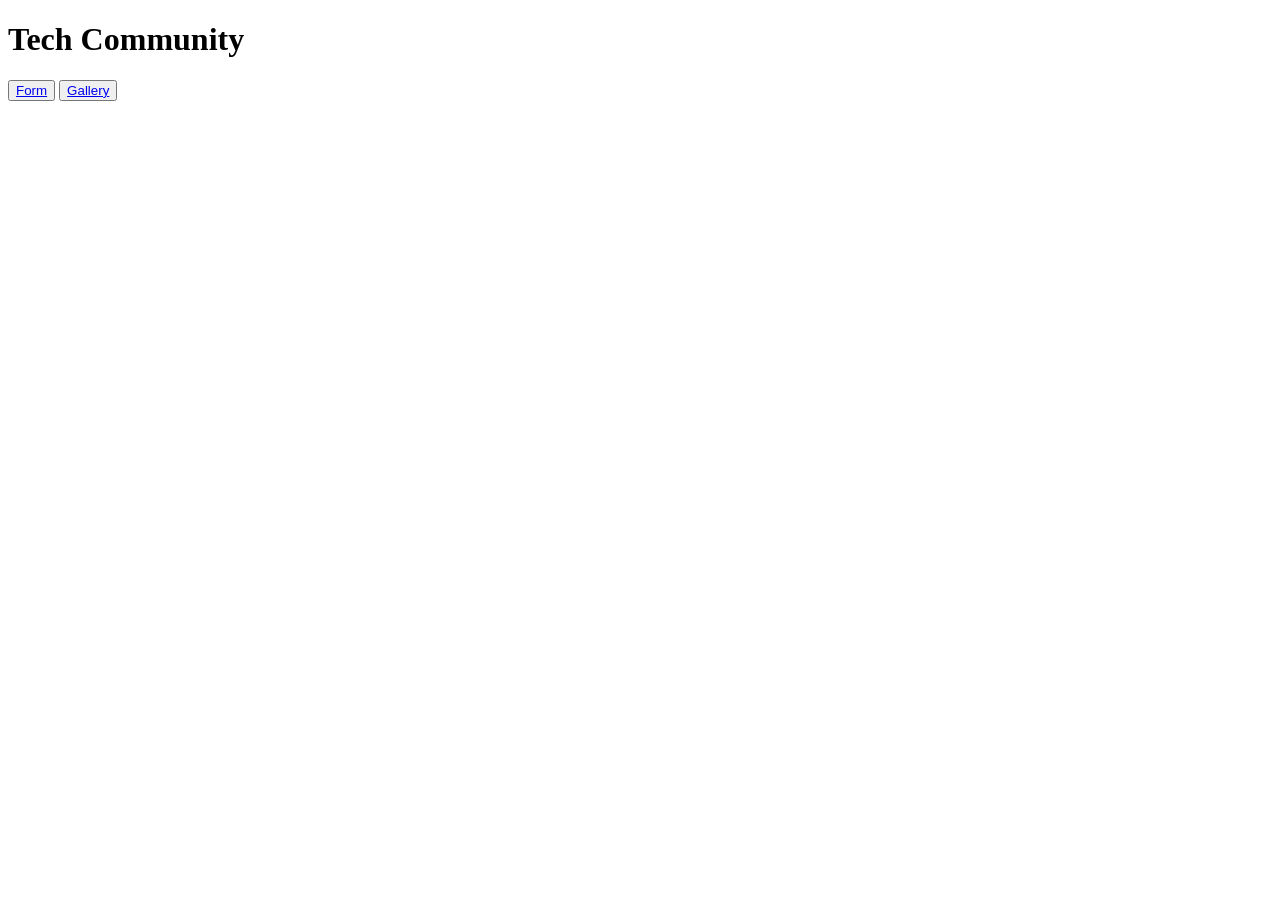
==== index.html @ 1d56e662 "first commit" ====
<!DOCTYPE html>
<html lang="en">
<head>
    <meta charset="UTF-8">
    <meta name="viewport" content="width=device-width, initial-scale=1.0">
    <title>Tech Community</title>
    <link rel="stylesheet" href="styles.css">
</head>
<body>
    <h1>Tech Community</h1>
    <button><a href="form.html">Form</a></button>
    <button><a href="gallery.html">Gallery</a></button>
</body>
</html>
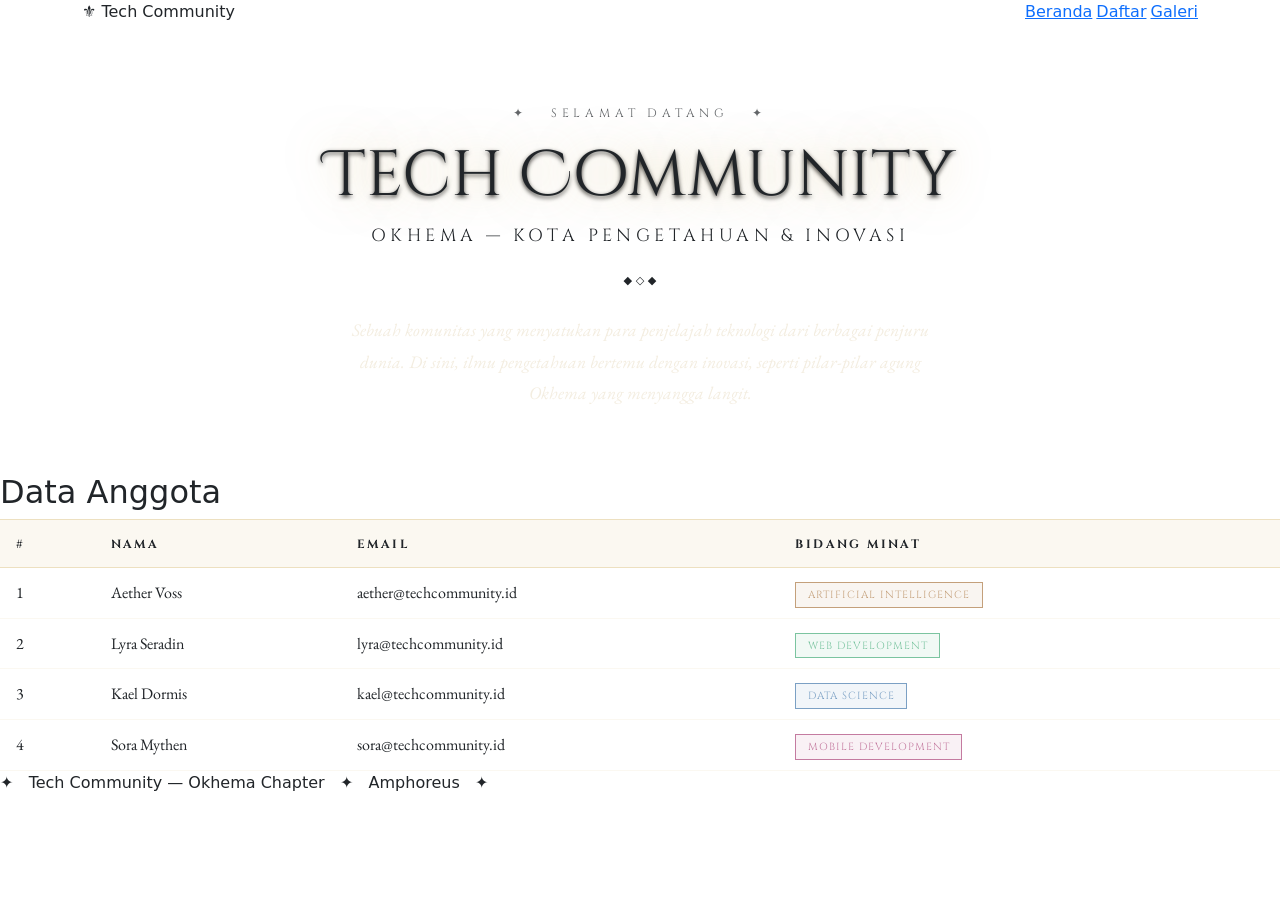
==== commit 72f5428c: "melengkapi dan mengubah isi file" ====
--- a/index.html
+++ b/index.html
@@ -1,14 +1,104 @@
 <!DOCTYPE html>
-<html lang="en">
+<html lang="id">
 <head>
     <meta charset="UTF-8">
     <meta name="viewport" content="width=device-width, initial-scale=1.0">
     <title>Tech Community</title>
-    <link rel="stylesheet" href="styles.css">
+    <link href="https://cdn.jsdelivr.net/npm/bootstrap@5.3.3/dist/css/bootstrap.min.css" rel="stylesheet">
+    <link href="https://fonts.googleapis.com/css2?family=Cinzel+Decorative:wght@400;700;900&family=Cinzel:wght@400;600;700&family=EB+Garamond:ital,wght@0,400;0,500;1,400&display=swap" rel="stylesheet">
+    <link rel="stylesheet" href="./okhema-base.css">
+    <link rel="stylesheet" href="./index.css">
 </head>
 <body>
-    <h1>Tech Community</h1>
-    <button><a href="form.html">Form</a></button>
-    <button><a href="gallery.html">Gallery</a></button>
+
+    <!-- NAVBAR -->
+    <nav class="navbar-okhema">
+        <div class="container d-flex align-items-center justify-content-between flex-wrap gap-2">
+            <span class="navbar-brand-text">⚜ Tech Community</span>
+            <div class="d-flex gap-1">
+                <a href="./index.html"   class="nav-link-okhema active">Beranda</a>
+                <a href="./form.html"    class="nav-link-okhema">Daftar</a>
+                <a href="./gallery.html" class="nav-link-okhema">Galeri</a>
+            </div>
+        </div>
+    </nav>
+
+    <!-- HERO -->
+    <section class="hero">
+        <div class="pillar-left"></div>
+        <div class="pillar-right"></div>
+
+        <p class="hero-ornament fade-up">✦ &nbsp; Selamat Datang &nbsp; ✦</p>
+        <h1 class="hero-title fade-up-d1">Tech Community</h1>
+        <p class="hero-subtitle fade-up-d2">Okhema — Kota Pengetahuan &amp; Inovasi</p>
+
+        <div class="hero-divider fade-up-d3">
+            <div class="line"></div>
+            <span class="gem">◆ ◇ ◆</span>
+            <div class="line"></div>
+        </div>
+
+        <p class="hero-desc fade-up-d4">
+            Sebuah komunitas yang menyatukan para penjelajah teknologi dari berbagai penjuru dunia.
+            Di sini, ilmu pengetahuan bertemu dengan inovasi, seperti pilar-pilar agung Okhema
+            yang menyangga langit.
+        </p>
+    </section>
+
+    <!-- MAIN CONTENT -->
+    <div class="container-main">
+        <div class="section-card fade-up">
+            <div class="corner-br"></div>
+            <h2 class="section-title">Data Anggota</h2>
+
+            <div class="table-responsive">
+                <table class="table-okhema" id="memberTable">
+                    <thead>
+                        <tr>
+                            <th>#</th>
+                            <th>Nama</th>
+                            <th>Email</th>
+                            <th>Bidang Minat</th>
+                        </tr>
+                    </thead>
+                    <tbody id="staticRows">
+                        <tr>
+                            <td>1</td>
+                            <td>Aether Voss</td>
+                            <td>aether@techcommunity.id</td>
+                            <td><span class="badge-minat badge-ai">Artificial Intelligence</span></td>
+                        </tr>
+                        <tr>
+                            <td>2</td>
+                            <td>Lyra Seradin</td>
+                            <td>lyra@techcommunity.id</td>
+                            <td><span class="badge-minat badge-web">Web Development</span></td>
+                        </tr>
+                        <tr>
+                            <td>3</td>
+                            <td>Kael Dormis</td>
+                            <td>kael@techcommunity.id</td>
+                            <td><span class="badge-minat badge-data">Data Science</span></td>
+                        </tr>
+                        <tr>
+                            <td>4</td>
+                            <td>Sora Mythen</td>
+                            <td>sora@techcommunity.id</td>
+                            <td><span class="badge-minat badge-mobile">Mobile Development</span></td>
+                        </tr>
+                    </tbody>
+                    <tbody id="newEntries"></tbody>
+                </table>
+            </div>
+        </div>
+    </div>
+
+    <!-- FOOTER -->
+    <footer>
+        ✦ &nbsp; Tech Community — Okhema Chapter &nbsp; ✦ &nbsp; Amphoreus &nbsp; ✦
+    </footer>
+
+    <script src="https://cdn.jsdelivr.net/npm/bootstrap@5.3.3/dist/js/bootstrap.bundle.min.js"></script>
+    <script src="./index.js"></script>
 </body>
 </html>
--- a/index.css
+++ b/index.css
@@ -0,0 +1,155 @@
+/* ============================================================
+   index.css — Styles specific to index.html (Beranda)
+   Tech Community | Okhema / Amphoreus Theme
+   ============================================================ */
+
+/* === HERO SECTION === */
+.hero {
+    position: relative;
+    text-align: center;
+    padding: 5rem 1rem 4rem;
+    overflow: hidden;
+    z-index: 1;
+}
+
+.pillar-left,
+.pillar-right {
+    position: absolute;
+    top: 0;
+    bottom: 0;
+    width: 4px;
+    background: linear-gradient(
+        180deg,
+        transparent,
+        var(--gold-dark) 30%,
+        var(--gold) 50%,
+        var(--gold-dark) 70%,
+        transparent
+    );
+    opacity: 0.3;
+}
+
+.pillar-left  { left: 3rem; }
+.pillar-right { right: 3rem; }
+
+.hero-ornament {
+    font-family: 'Cinzel', serif;
+    font-size: 0.75rem;
+    letter-spacing: 0.4em;
+    text-transform: uppercase;
+    color: var(--gold);
+    opacity: 0.7;
+    margin-bottom: 1rem;
+}
+
+.hero-title {
+    font-family: 'Cinzel Decorative', serif;
+    font-size: clamp(2rem, 6vw, 4rem);
+    color: var(--gold-light);
+    text-shadow:
+        0 0 40px rgba(201,168,76,0.5),
+        0 2px 4px rgba(0,0,0,0.8);
+    line-height: 1.2;
+    margin-bottom: 0.5rem;
+}
+
+.hero-subtitle {
+    font-family: 'Cinzel', serif;
+    font-size: clamp(0.85rem, 2vw, 1.1rem);
+    letter-spacing: 0.25em;
+    color: var(--accent);
+    text-transform: uppercase;
+    margin-bottom: 1.5rem;
+}
+
+.hero-divider {
+    display: flex;
+    align-items: center;
+    justify-content: center;
+    gap: 0.75rem;
+    margin: 1.5rem auto;
+    max-width: 400px;
+}
+
+.hero-divider .line {
+    flex: 1;
+    height: 1px;
+    background: linear-gradient(90deg, transparent, var(--gold-dark), transparent);
+}
+
+.hero-divider .gem {
+    color: var(--gold);
+    font-size: 0.7rem;
+}
+
+.hero-desc {
+    font-family: 'EB Garamond', serif;
+    font-size: 1.1rem;
+    color: rgba(240,232,216,0.8);
+    max-width: 600px;
+    margin: 0 auto;
+    line-height: 1.8;
+    font-style: italic;
+}
+
+/* === MEMBER TABLE === */
+.table-okhema {
+    border-collapse: separate;
+    border-spacing: 0;
+    width: 100%;
+    font-family: 'EB Garamond', serif;
+}
+
+.table-okhema thead th {
+    font-family: 'Cinzel', serif;
+    font-size: 0.75rem;
+    letter-spacing: 0.2em;
+    text-transform: uppercase;
+    color: var(--gold);
+    background: rgba(201,168,76,0.08);
+    border-top: 1px solid rgba(201,168,76,0.3);
+    border-bottom: 1px solid rgba(201,168,76,0.3);
+    padding: 0.9rem 1rem;
+}
+
+.table-okhema tbody tr {
+    transition: background 0.2s;
+}
+
+.table-okhema tbody tr:hover {
+    background: rgba(201,168,76,0.05);
+}
+
+.table-okhema tbody td {
+    padding: 0.8rem 1rem;
+    border-bottom: 1px solid rgba(201,168,76,0.08);
+    color: var(--text-light);
+    font-size: 1rem;
+}
+
+/* === INTEREST BADGES === */
+.badge-minat {
+    font-family: 'Cinzel', serif;
+    font-size: 0.65rem;
+    letter-spacing: 0.1em;
+    text-transform: uppercase;
+    padding: 0.3rem 0.7rem;
+    border-radius: 0;
+    border: 1px solid;
+}
+
+.badge-web    { color: #7BC4A0; border-color: #7BC4A0; background: rgba(123,196,160,0.1); }
+.badge-mobile { color: #C47BA0; border-color: #C47BA0; background: rgba(196,123,160,0.1); }
+.badge-data   { color: #7BA0C4; border-color: #7BA0C4; background: rgba(123,160,196,0.1); }
+.badge-ai     { color: #C4A07B; border-color: #C4A07B; background: rgba(196,160,123,0.1); }
+
+/* === NEW ENTRIES (from form) === */
+#newEntries td {
+    font-style: italic;
+}
+
+#newEntries td:first-child::before {
+    content: '✦ ';
+    color: var(--gold);
+    font-size: 0.7em;
+}
